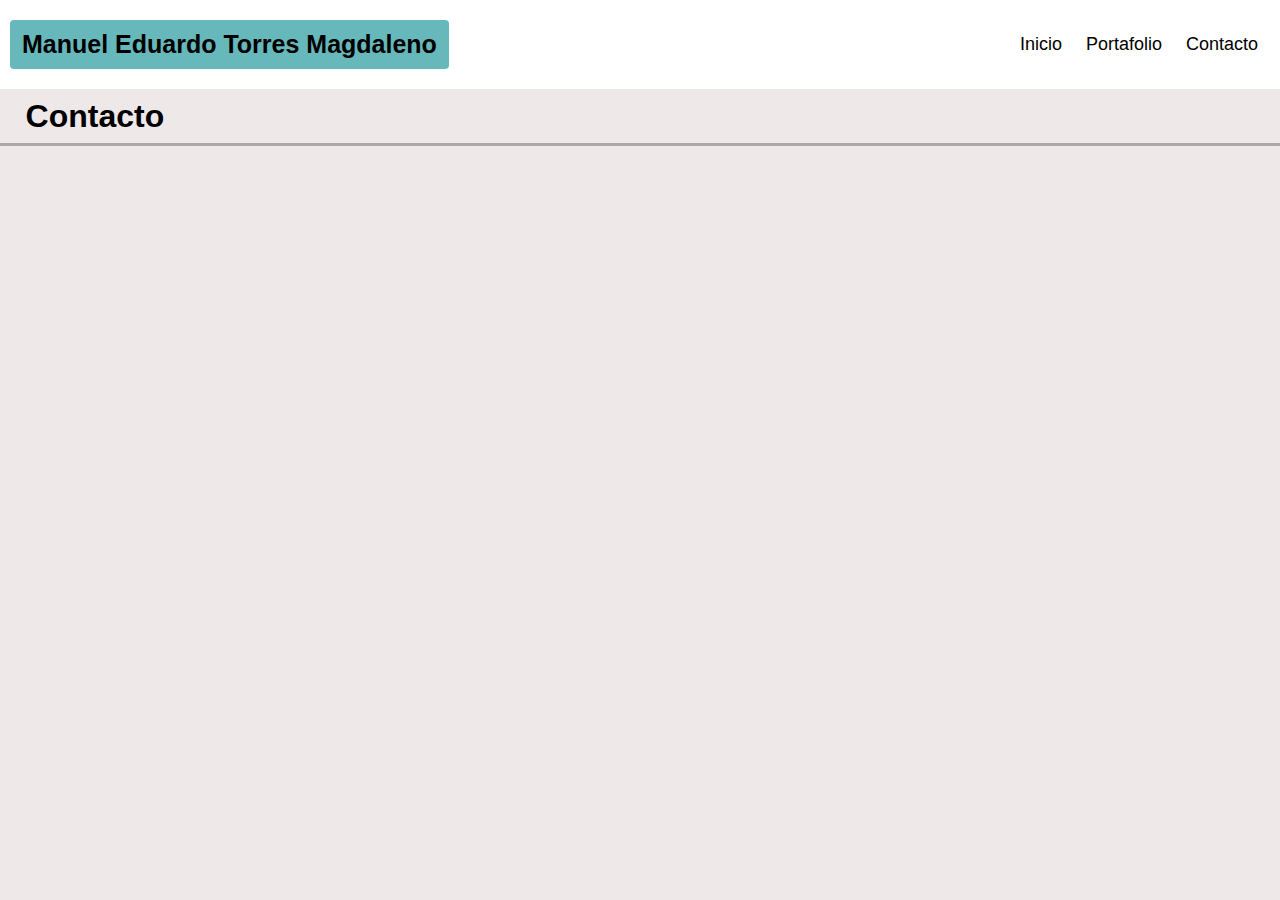
==== contact.html @ d2f17441 "Pagina de inicio terminada" ====
<!DOCTYPE html>
<html lang="es">
<head>
	<title>Contacto</title>
	<meta charset="utf-8">
	<meta name="viewport" content="width=device-width, initial-scale=1.0" />

	<!-- Estilos css -->
	<link rel="stylesheet" type="text/css" href="assets/css/style.css">
</head>
<body>

    <div class="header">
		<a href="index.html" class="persona">Manuel Eduardo Torres Magdaleno</a>
		<div class="header-right">
		  <a href="index.html">Inicio</a>
		  <a href="portfolio.html">Portafolio</a>
		  <a href="contact.html">Contacto</a>
		</div>
	  </div>

	  <main>
		  <section>
			  <h1 class="titulo-acerca">Contacto</h1>
			  
		  </section>
	  </main>
	  
</body>
</html>
---- assets/css/style.css ----
html{
    font-family: Arial, Helvetica, sans-serif;
	box-sizing: border-box;
}

body {
    margin: auto;
    font-family: Arial, Helvetica, sans-serif;
    line-height: 1.7;
    background-color: rgb(238, 232, 232);
}

.titulo-acerca {
	content: "";
	display: block;
  width: auto;
  margin-top: auto;
  padding-left: 2%;
  margin-bottom: auto;
  margin-top: auto;
  border-bottom-style: solid;
  border-bottom-width: auto;
  border-color: darkgrey;

}

.imagen-portafolio {
  float: left;

}

img {
  display: block;
  margin-left: auto;
  margin-right: 1rem;
  padding-left: 1.5rem;
  padding-top: 1.5rem;
  padding-right: 1.5rem;
  width: 17%;
}

p {
  font-family: sans-serif;
  margin-right: 0.5rem;
  margin-left: 0.5rem;
}

h3 {
  margin-left: 0.5rem;
}

.header {
    overflow: hidden;
    background-color: #ffffff;
    padding: 20px 10px;
  }
  
  .header a {
    float: left;
    color: black;
    text-align: center;
    padding: 12px;
    text-decoration: none;
    font-size: 18px; 
    line-height: 25px;
    border-radius: 4px;
  }
  
  .header a.persona {
    font-size: 25px;
    font-weight: bold;
    background-color: rgb(103, 184, 187);
  }
  
  .header a:hover {
    background-color: #ddd;
    color: black;
  }
  
  .header-right {
    float: right;
  }
  
  @media screen and (max-width: 500px) {
    .header a {
      float: none;
      display: block;
      text-align: left;
    }
    
    .header-right {
      float: none;
    }
  }
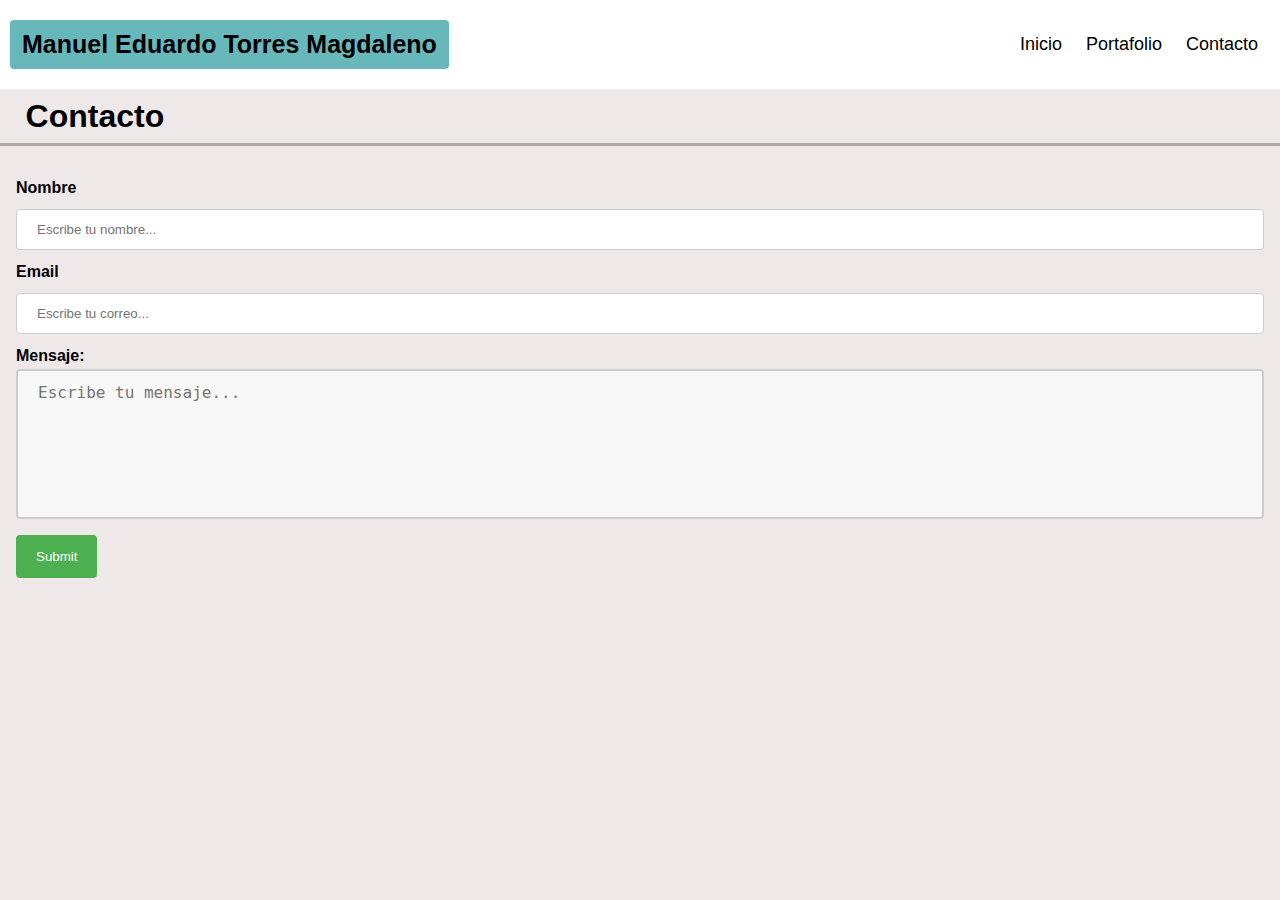
==== commit 0161b939: "contacto terminado" ====
--- a/contact.html
+++ b/contact.html
@@ -22,6 +22,23 @@
 	  <main>
 		  <section>
 			  <h1 class="titulo-acerca">Contacto</h1>
+
+			  <div class="contact-form ">
+				<form action="contact.html">
+
+					<label for="nombre"><b>Nombre</b></label>
+					<input type="text" id="nombre" required name="fullname" placeholder="Escribe tu nombre...">
+				
+					<label for="email"><b>Email</b></label>
+					<input type="email" id="email" required name="email" placeholder="Escribe tu correo...">
+				  
+					<label for="mensaje"><b>Mensaje:</b></label>
+					<textarea id="Mensaje" placeholder="Escribe tu mensaje..."></textarea>
+
+				  <input type="submit" value="Submit">
+				  
+				</form>
+			  </div>
 			  
 		  </section>
 	  </main>
--- a/assets/css/style.css
+++ b/assets/css/style.css
@@ -81,6 +81,60 @@
     float: right;
   }
   
+  input[type=text], select {
+    width: 100%;
+    padding: 12px 20px;
+    margin: 8px 0;
+    display: inline-block;
+    border: 1px solid #ccc;
+    border-radius: 4px;
+    box-sizing: border-box;
+  }
+
+  input[type=email], select {
+    width: 100%;
+    padding: 12px 20px;
+    margin: 8px 0;
+    display: inline-block;
+    border: 1px solid #ccc;
+    border-radius: 4px;
+    box-sizing: border-box;
+  }
+  
+  input[type=submit] {
+    width: auto;
+    background-color: #4CAF50;
+    color: white;
+    padding: 14px 20px;
+    margin: 8px 0;
+    border: none;
+    border-radius: 4px;
+    cursor: pointer;
+  }
+  
+  input[type=submit]:hover {
+    background-color: #45a049;
+    
+  }
+
+  .contact-form {
+    padding-top: 1.7rem;
+    padding-left: 1rem;
+    padding-right: 1rem;
+  }
+
+  textarea {
+    width: 100%;
+    height: 150px;
+    padding: 12px 20px;
+    box-sizing: border-box;
+    border: 2px solid #ccc;
+    border-radius: 4px;
+    background-color: #f8f8f8;
+    font-size: 16px;
+    resize: none;
+  }
+
   @media screen and (max-width: 500px) {
     .header a {
       float: none;
